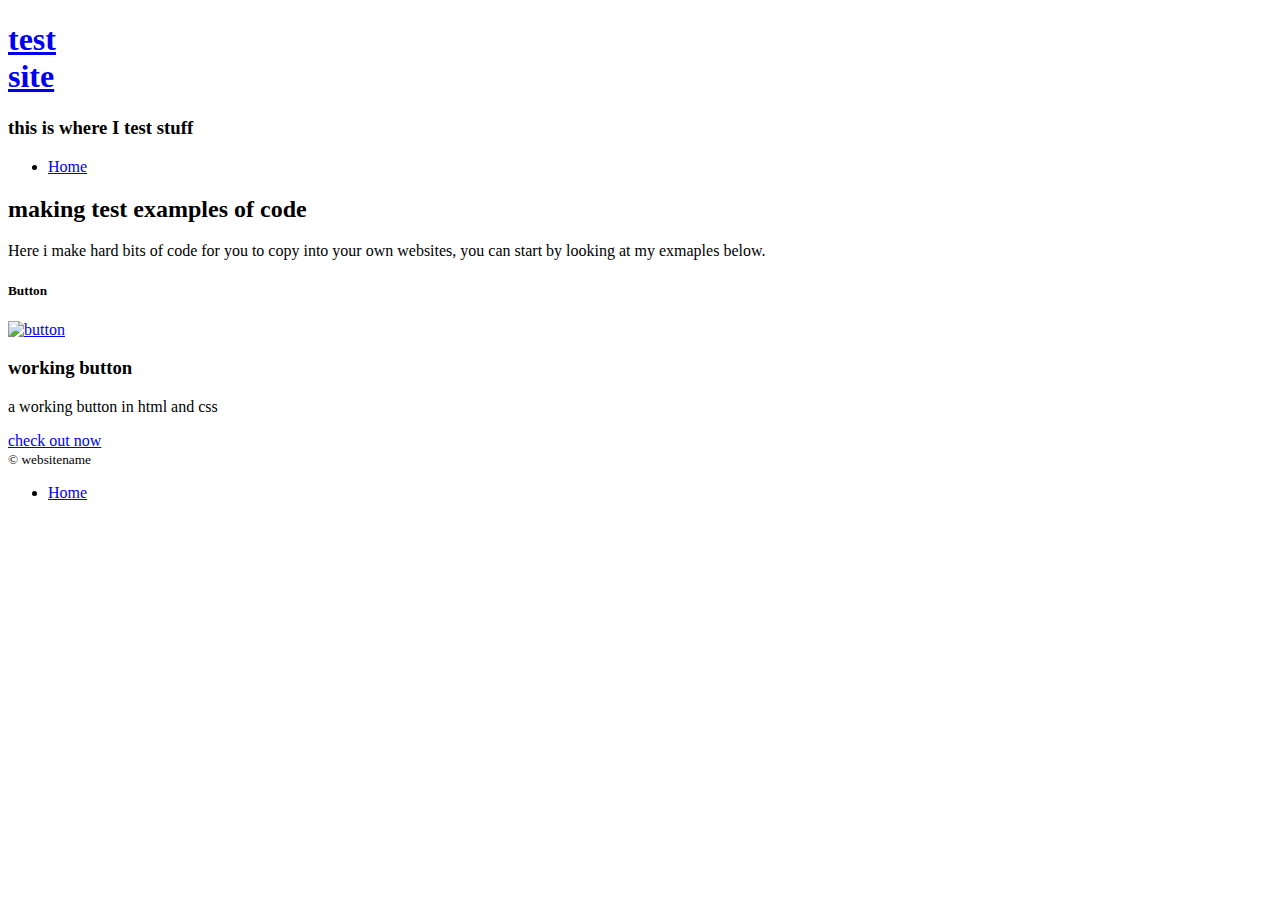
==== index.html @ e57f17f3 "Initial commit" ====
<!DOCTYPE html>
<head>
    <meta charset="utf-8">
    <title>website name</title>
    <link rel="stylesheet" href="/websitename/assets/stylesheets/style.css">
</head>
<header class="primary-header conainer group">
    <h1 class="logo">
        <a id="link_bar" href="/websitename/index.html">test <br> site</a>
    </h1>
    <h3 class="tagline">this is where I test stuff</h3>
    <nav class="nav primary-nav">
      <ul>
        <li><a href="/websitename/index.html">Home</a></li>
      </ul>
    </nav>
</header>
<section class="hero container">
  <h2>
    making test examples of code
  </h2>
  <p>
    Here i make hard bits of code for you to copy into your own websites,
    you can start by looking at my exmaples below.
  </p>
</section>
<section class="row row-alt">
  <div class="grid">
    
    <!-- button -->
    <section class="col-1-3">
      <h5>Button</h5>
      <a href="/button.html">
        <img src="/assets/images/button.jpg" class="button" alt="button">
      </a>
        <h3>working button</h3>
        <p> a working button in html and css</p>
        <a class="btn btn-alt" href="/button.html">check out now</a>
    </section>
  </div>
</section>
<footer class="primary-footer container group">
  <small>&copy; websitename</small>
  
  <nav class="nav">
    <ul>
      <li><a href="/websitename/index.html">Home</a></li>
    </ul>
  </nav>
  
</footer>
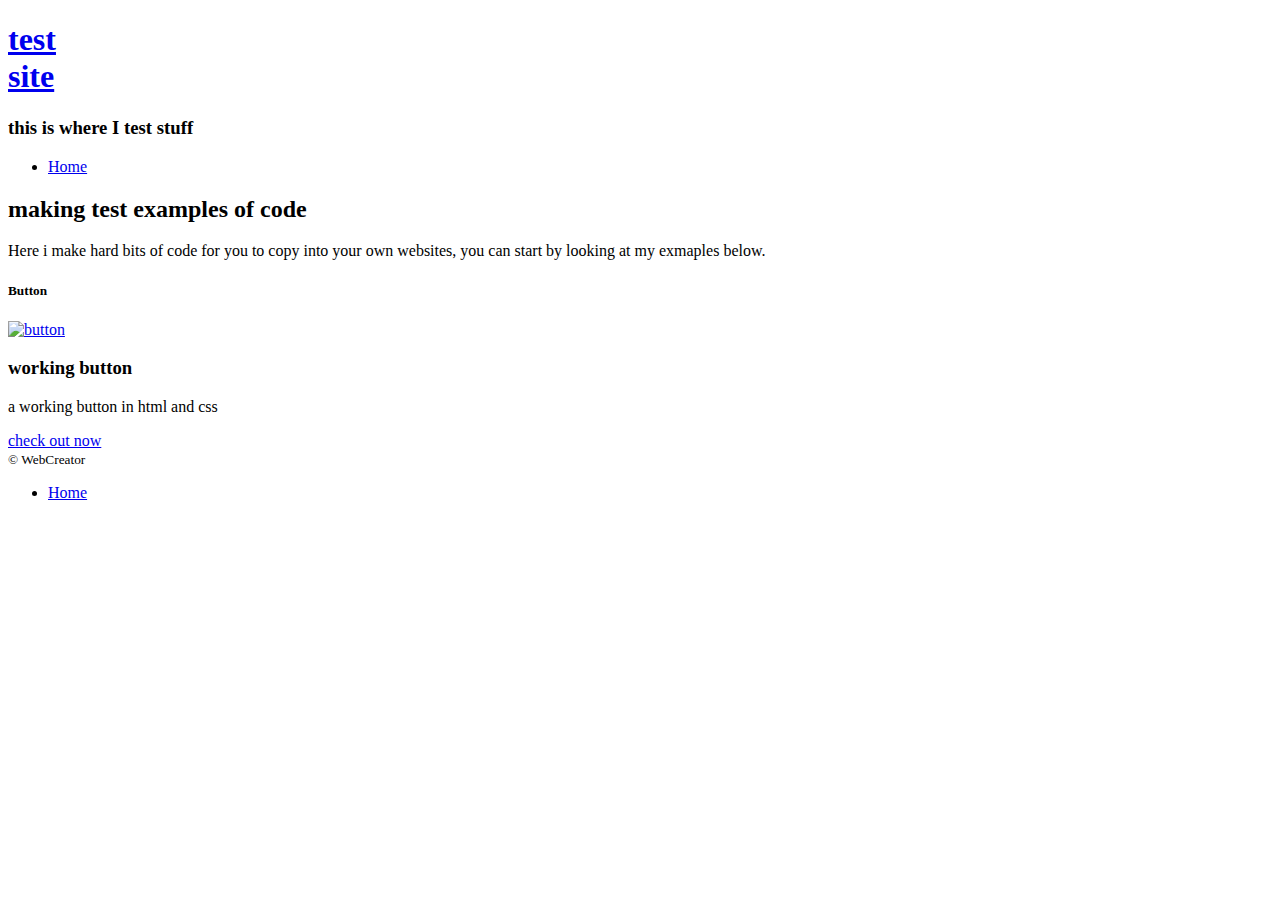
==== commit f90f463c: "added website name" ====
--- a/index.html
+++ b/index.html
@@ -1,17 +1,17 @@
 <!DOCTYPE html>
 <head>
     <meta charset="utf-8">
-    <title>website name</title>
-    <link rel="stylesheet" href="/websitename/assets/stylesheets/style.css">
+    <title>WebCreator | Home</title>
+    <link rel="stylesheet" href="/WebCreator/assets/stylesheets/style.css">
 </head>
 <header class="primary-header conainer group">
     <h1 class="logo">
-        <a id="link_bar" href="/websitename/index.html">test <br> site</a>
+        <a id="link_bar" href="/WebCreator/index.html">test <br> site</a>
     </h1>
     <h3 class="tagline">this is where I test stuff</h3>
     <nav class="nav primary-nav">
       <ul>
-        <li><a href="/websitename/index.html">Home</a></li>
+        <li><a href="/WebCreator/index.html">Home</a></li>
       </ul>
     </nav>
 </header>
@@ -40,11 +40,11 @@
   </div>
 </section>
 <footer class="primary-footer container group">
-  <small>&copy; websitename</small>
+  <small>&copy; WebCreator</small>
   
   <nav class="nav">
     <ul>
-      <li><a href="/websitename/index.html">Home</a></li>
+      <li><a href="/WebCreator/index.html">Home</a></li>
     </ul>
   </nav>
   
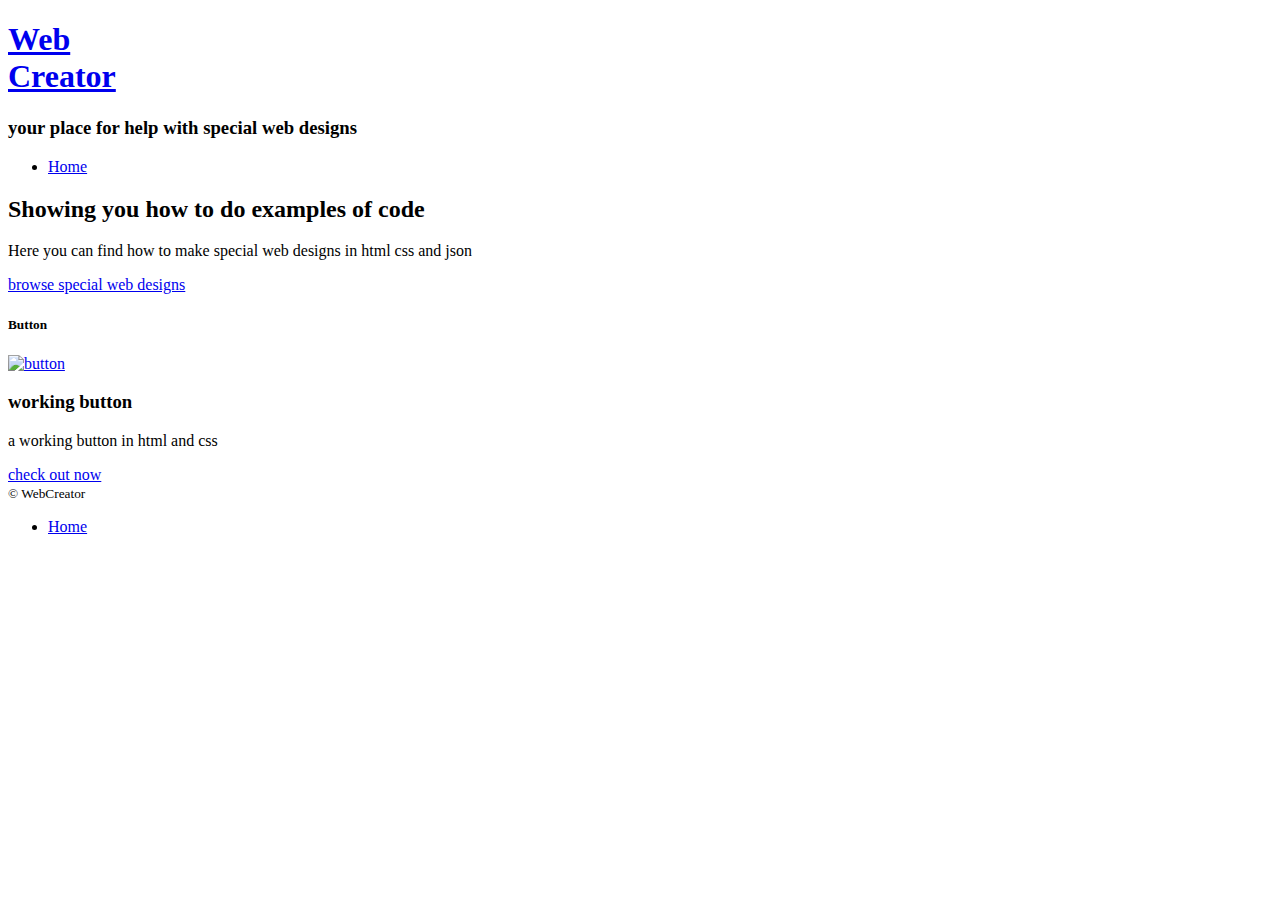
==== commit 986bcd50: "updated home page" ====
--- a/index.html
+++ b/index.html
@@ -6,9 +6,9 @@
 </head>
 <header class="primary-header conainer group">
     <h1 class="logo">
-        <a id="link_bar" href="/WebCreator/index.html">test <br> site</a>
+        <a id="link_bar" href="/WebCreator/index.html">Web<br>Creator</a>
     </h1>
-    <h3 class="tagline">this is where I test stuff</h3>
+    <h3 class="tagline">your place for help with special web designs</h3>
     <nav class="nav primary-nav">
       <ul>
         <li><a href="/WebCreator/index.html">Home</a></li>
@@ -17,12 +17,13 @@
 </header>
 <section class="hero container">
   <h2>
-    making test examples of code
+    Showing you how to do examples of code
   </h2>
   <p>
-    Here i make hard bits of code for you to copy into your own websites,
-    you can start by looking at my exmaples below.
+    Here you can find how to make special web designs in html css and json
   </p>
+  <a class="btn btn-alt" href="/WebCreator/">browse special web designs</a>
+  <!--TODO add link to browse page-->
 </section>
 <section class="row row-alt">
   <div class="grid">
